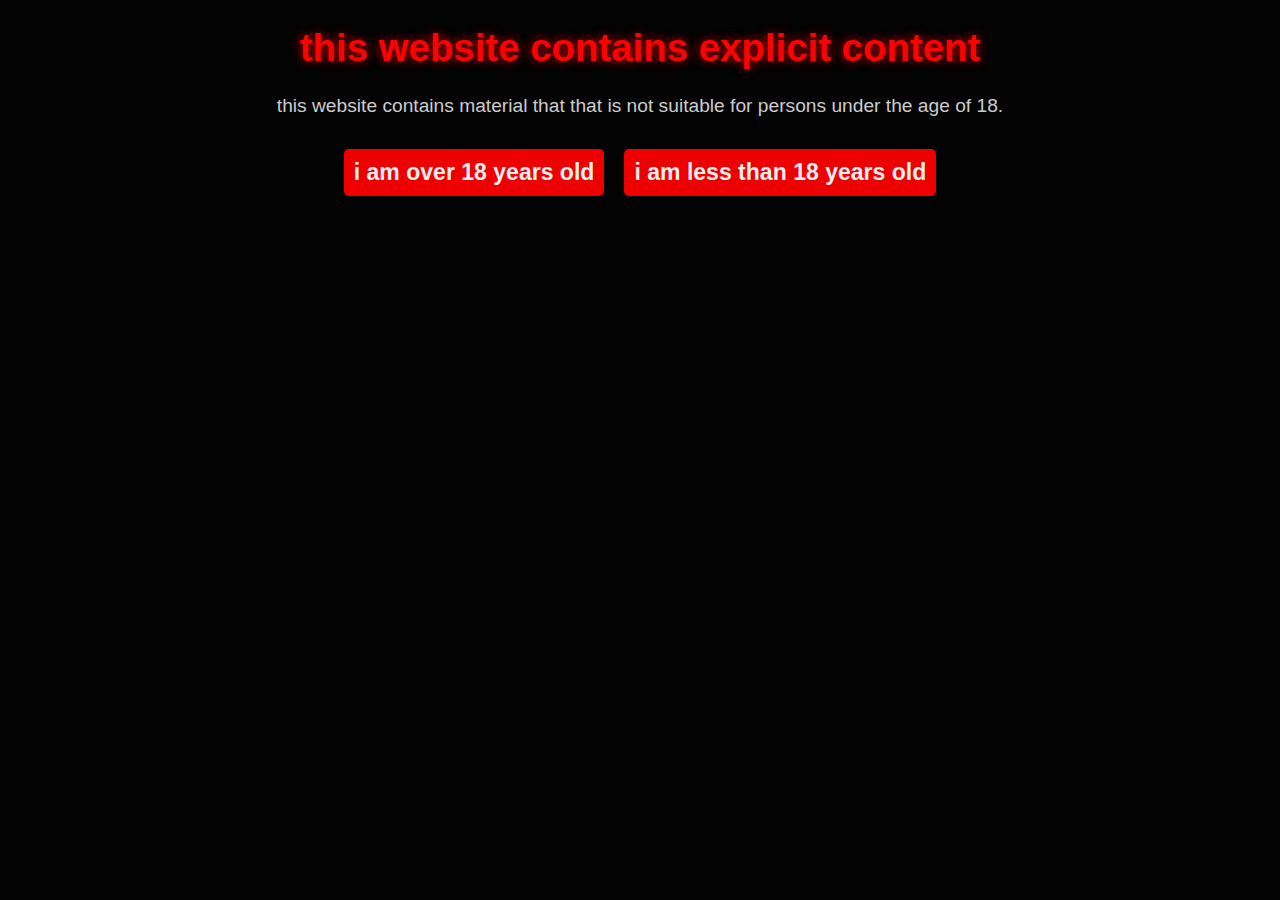
==== templates/index.html @ b4423b97 "Major refactor. Mostly converted to python3. Move to flask" ====
<!DOCTYPE html PUBLIC "-//W3C//DTD XHTML 1.0 Strict//EN"
        "http://www.w3.org/TR/xhtml1/DTD/xhtml1-strict.dtd">
<html lang="en">
<head>
    <title>{NSFW} reddit reverse image search</title>
    <meta name="description"
          content="Search NSFW subreddits by image. Easily find the source for some photos (and more) by finding the relevant posts on reddit.">
    <meta content="text/html;charset=utf-8" http-equiv="Content-Type">
    <meta content="utf-8" http-equiv="encoding">
    <link rel="stylesheet" type="text/css" href="../static/dark.css"/>
</head>

<body>
<div id="top_bar" class="top_bar">
    <noscript>
        <div id="div_bar_warning" class="div_bar_warning">
            javascript is disabled! this site requires javascript to function correctly!
        </div>
    </noscript>
    <div id="div_bar" class="div_bar">
        <table class="invisible">
            <tr>
                <td style="text-align: left; width: 100%;">
					<span style="text-align: left;">
						bookmarklet for one-click search when viewing images:
						<a class="bookmarklet"
                           id="bookmarklet"
                           href="javascript:void(window.open('http://i.rarchives.com/?url='+encodeURIComponent(document.URL).replace(/\./g,'%25252E')));"
                           onclick="gebi('bookmarklet_text').innerHTML = ''; return false;"
                           onmousedown="gebi('bookmarklet_text').innerHTML = 'now drag & drop onto your bookmarks bar';
							 setTimeout(function() { gebi('bookmarklet_text').innerHTML = ''}, 2500);"
                           onmouseup="gebi('bookmarklet_text').innerHTML = '';">
							rarchives</a>
						<span id="bookmarklet_text"></span>
					</span>
                </td>
                <td style="text-align: right; white-space: nowrap;">
                    theme:
                    <a class="theme"
                       href="javascript:setCookie('theme', 'dark'); document.location.href=document.location.href;">dark</a>
                    |
                    <a class="theme"
                       href="javascript:setCookie('theme', 'light'); document.location.href=document.location.href;">light</a>
                </td>
            </tr>
        </table>
    </div>
    <script type="text/javascript">
        const warn = document.getElementById("div_bar_warning");
        if (warn) {
            warn.style.display = "none";
        }
        // Hiding bookmarklet bar 'cause it's ugly
        document.getElementById("div_bar").style.display = "block";
    </script>
</div>

<table class="page">
    <tr>
        <td>
    <tr>
        <td>
            <a class="nsfw" href="http://i.rarchives.com/" onclick="gotoRoot(); return false;">
                <center>
                    <table>
                        <tr>
                            <td style="text-align: right;">
								<span style="white-space: nowrap;">
									<span class="nsfw_bracket" id="nsfw_bracket_left">{</span>
									<span class="nsfw_red">NSFW</span>
									<span class="nsfw_bracket" id="nsfw_bracket_right">}</span>
								</span>
                            </td>
                            <td style="text-align: left;">
                                <span class="nsfw_white">reddit&nbsp;reverse image&nbsp;search</span>
                            </td>
                        </tr>
                    </table>
                </center>
            </a>

            <table id="search_table" class="search">
                <tr>
                    <td class="search_url"> url:</td>
                    <td style="min-width: 300px;">
                        <input type="text"
                               class="search_text"
                               id="url"
                               size="40"
                               onkeydown="searchKeyDown(event);"
                               value="http://i.imgur.com/3qrBM.jpg"/>
                    </td>
                    <td>
                        <input type="button"
                               class="search_button"
                               id="search_button"
                               onclick="redirect_search()"
                               value="search"/>
                        <!-- </td> <td>
                            <input type    = "button"
                                         class   = "search_button"
                                         id      = "show_hidden"
                                         onClick = "gebi('user_row').style.display = 'table-row'; gebi('show_hidden').style.display = 'none';"
                                         value   = "egg"
                                         style   = "background-color: #333; color: #000; display: none;"/>
                        -->
                    </td>
                </tr>
                <tr id="user_row" style="display: none;">
                    <td class="search_url"> user:</td>
                    <td>
                        <input type="text"
                               class="search_text"
                               id="user"
                               size=30
                               onkeydown="userKeyDown(event);"
                               value="gingerpuss"/>
                    </td>
                    <td>
                        <input type="button"
                               class="search_button"
                               id="user_button"
                               onClick="redirect_user();"
                               value="search user"/>
                    </td>
                </tr>
                <tr>
                    <td class="search_status" style="display: none;"> status:</td>
                    <td class="search_status_result" colspan="3">
                        <span id="status" class="status">&nbsp;</span>
                    </td>
                </tr>
            </table>

            <div id="output_posts"><br><br></div>
            <div id="output_comments"></div>
            <div id="output_related"></div>
            <span id="output"></span>

            <!--
            <h3>add subreddit to scan</h3>
            <b>subreddit:</b>
            <input 	type  = "text"
                class = "textbox"
                id    = "subreddit"
                size  = 25
                value = "nsfw"/>
            <input  type    = "button"
                class   = "button"
                onClick = "add_subreddit();"
                value   = "add subreddit"/>
            <div id="subreddit_status"></div>
            -->

            <table id="menu_table" class="menu">
                <tr class="menu">
                    <td class="menu" id="database_menu" onclick="menu_database_click();">
                        database statistics
                    </td>
                    <td class="menu" id="subreddit_menu" onclick="menu_subreddit_click();">
                        subreddits
                    </td>
                    <td class="menu" id="about_menu" onclick="menu_about_click();">
                        about
                    </td>
                </tr>
                <tr>
                    <td colspan="3" id="database_dropdown" class="menu_dropdown">
                        <table style="width: 60%; padding-left: 20px; padding-right: 20px; margin-left: auto; margin-right: auto;">
                            <tr>
                                <td align="right">images:</td>
                                <td id="db_images" class="db_status">...,...</td>
                                <td align="right">albums:</td>
                                <td id="db_albums" class="db_status">..,...</td>
                            </tr>
                            <tr>
                                <td align="right">posts:</td>
                                <td id="db_posts" class="db_status">...,...</td>
                                <td align="right">comments:</td>
                                <td id="db_comments" class="db_status">..,...</td>
                            </tr>
                            <tr>
                                <td align="center" colspan="4"><a href="javascript:menu_subreddit_click();"
                                                                  class="no_color">subreddits</a>:
                                    <span id="db_subreddits" class="db_status">...</span></td>
                            </tr>
                        </table>
                    </td>
                    <td colspan="3" id="subreddit_dropdown" class="menu_dropdown">
                        <div id="subreddits"></div>
                    </td>
                    <td colspan="3" id="about_dropdown" class="menu_dropdown">
                        <table class="about_content">
                            <tr>
                                <td class="about_left">who?</td>
                                <td>created by <a class="bookmarklet" href="http://reddit.com/user/4_pr0n">4_pr0n</a>
                                </td>
                            </tr>
                            <tr class="border_spacer">
                                <td class="about_left">what?</td>
                                <td>shows reddit posts, comments, and albums that contain an image</td>
                            </tr>
                            <tr class="border_spacer">
                                <td class="about_left">when?</td>
                                <td>constantly scrapes images from day-old posts</td>
                            </tr>
                            <tr class="border_spacer">
                                <td class="about_left">where?</td>
                                <td>from the weekly top 1,000 posts in the listed subreddits</td>
                            </tr>
                            <tr class="border_spacer">
                                <td class="about_left">why?</td>
                                <td>the greater good</td>
                            </tr>
                            <tr>
                                <td class="about_left">how?</td>
                                <td> image comparison & python. see the source code on <a class="bookmarklet"
                                                                                          href="https://github.com/4pr0n/irarchives"
                                                                                          target="_BLANK">github</a>
                                </td>
                            </tr>
                        </table>
                    </td>
                </tr>
            </table> <!-- end of 'menu' table -->

            <table style="width: 100%;">
                <tr>
                    <td>
                        <p class="footer" style="text-align: left; line-height: 120%;">suggestions or comments? <br>
                            contact <a
                                    class="bookmarklet"
                                    href="http://www.reddit.com/message/compose/?to=4_pr0n&subject=about%20i.rarchives.com&message=I%20have%20a%20%3Ccomplaint%2C%20comment%2C%20suggestion%3E%3A"
                            >4_pr0n</a> via reddit
                        </p>
                    </td>
                    <td colspan="2">
                        <p class="footer" style="text-align: right;">this site is not affiliated with reddit.com</p>
                    </td>
                </tr>
            </table> <!-- end of 'footer' table -->

        </td>
    </tr>
</table> <!-- end of 'page' table -->

<script type="text/javascript" src="../static/search.js"></script>
</body>
</html>
---- static/dark.css ----
div.top_bar {
    font-size: 0.8em;
    padding: 0;
    border-bottom: solid 2px #f00;
    position: fixed;
    display: block;
    top: 0;
    left: 0;
    width: 100%;
    z-index: 5;
}

div.div_bar {
    display: none;
    font-size: 0.8em;
    color: #ccc;
    background-color: #000;
    padding: 2px 2px 2px 10px;
    z-index: 5;
}

div.div_bar_warning {
    font-size: 1.2em;
    color: #fff;
    background-color: #f00;
    text-align: center;
    padding: 3px;
    z-index: 5;
}

a.bookmarklet {
    text-decoration: none;
    font-weight: bold;
    color: #fff;
    background-color: #000;
    border: solid 1px #ccc;
    border-radius: 5px;
    padding: 1px 3px 0;
}

a.bookmarklet:visited {
    color: #fff;
    background-color: #000;
}

a.bookmarklet:hover {
    color: #fff;
    background-color: #f00;
}

a.bookmarklet:hover:visited {
    color: #fff;
    background-color: #f00;
}


a.theme {
    color: #ccc;
    font-weight: bold;
}

a.theme:hover {
    color: #aaa;
    text-decoration: underline;
}

table.page {
    max-width: 900px;
    padding: 0 20px;
}

body {
    padding: 0;
    background-color: #030303;
    color: #ccc;
    font-family: Helvetica, Arial, Verdana; /*Consolas, Verdana, monospace;*/
    font-size: 1.2em;
}

a {
    text-decoration: none;
    color: #00f;
}

a:visited {
    color: #70d;
}

a:hover {
    color: #66f;
}

a.no_color {
    text-decoration: underline;
    color: #ccc;
}

a.no_color:hover {
    color: #fff;
}

a.no_color:visited {
    color: #aaa;
}

a.nsfw {
    font-size: 2.5em;
    letter-spacing: -0.02em;
    font-weight: bold;
}

.nsfw_red {
    color: #b00;
    letter-spacing: -0.05em;
    padding: 0;
    text-shadow: 4px 0 10px rgba(200, 0, 0, 0.3),
    0 4px 10px rgba(200, 0, 0, 0.3),
    -4px 0 10px rgba(200, 0, 0, 0.3),
    0 -4px 10px rgba(200, 0, 0, 0.3);
}

a.nsfw:hover .nsfw_red {
    color: #f00;
    text-shadow: 4px 0 10px rgba(255, 0, 0, 0.3),
    0 4px 10px rgba(255, 0, 0, 0.3),
    -4px 0 10px rgba(255, 0, 0, 0.3),
    0 -4px 10px rgba(255, 0, 0, 0.3);
}

.nsfw_bracket {
    color: #b00;
    font-size: 1.2em;
    letter-spacing: -0.15em;
    position: relative;
    text-shadow: 4px 0 10px rgba(200, 0, 0, 0.3),
    0 4px 10px rgba(200, 0, 0, 0.3),
    -4px 0 10px rgba(200, 0, 0, 0.3),
    0 -4px 10px rgba(200, 0, 0, 0.3);
}

a.nsfw:hover .nsfw_bracket {
    color: #f00;
    letter-spacing: -0.15em;
    text-shadow: 4px 0 10px rgba(255, 0, 0, 0.3),
    0 4px 10px rgba(255, 0, 0, 0.3),
    -4px 0 10px rgba(255, 0, 0, 0.3),
    0 -4px 10px rgba(255, 0, 0, 0.3);
}

#nsfw_bracket_left {
    left: 5px;
}

#nsfw_bracket_right {
    left: -7px;
}

.nsfw_white {
    color: #ddd;
    position: relative;
    top: -2px;
    padding: 0;
    letter-spacing: -0.05em;
}

a.nsfw:hover .nsfw_white {
    color: #fff;
}

table {
    border-color: grey;
    border-width: 0;
    border-spacing: 10px;
    border-style: outset;
}

table.invisible {
    border-width: 0;
    padding: 0;
    border-spacing: 0;
}

table.search {
    padding: 0 0 0 25px;
}

td {
    padding: 0;
}

td.search_url {
    font-size: 1.5em;
    cursor: default;
    text-align: right;
    vertical-align: bottom;
    padding-bottom: 2px;
}

input.search_text {
    font-size: 1.2em;
    background-color: #444;
    color: #eee;
    cursor: default;
    border: 0;
    border-radius: 5px;
    width: 100%;
    padding: 4px;
    -webkit-box-sizing: border-box;
    -moz-box-sizing: border-box;
}

input.search_text:focus {
    color: #f00;
    background-color: #303030;
}

input.search_text:hover {
    color: #f00;
    background-color: #303030;
}

input.search_button {
    font-size: 1.5em;
    font-weight: bold;
    background-color: #b00;
    color: #fcfcfc;
    border: none;
    border-radius: 5px;
}

input.search_button:hover {
    background-color: #f00;
}

td.search_status {
    padding-top: 15px;
    padding-bottom: 15px;
    padding-left: 0;
    text-align: right;
}

td.search_status_result {
    padding: 15px 10px 0;
    text-align: center;
}

.search_count {
    color: #f00;
    font-weight: bold;
    font-size: 1.5em;
}

.search_count_empty {
    color: #f00;
    font-weight: bold;
    font-size: 1.5em;
}

.search_count_subtext {
    color: #f00;
    font-weight: bold;
    font-size: 1.2em;
}

a.external_link {
    font-size: 1.1em;
    font-weight: bold;
}

.search_result_title {
    color: #f00;
    font-weight: bold;
    font-size: 1.5em;
    text-align: center;
    border: 0 none;
}

img.result_thumbnail {
    padding: 0 0 0 5px;
    display: block;
}

td.result_arrow {
    display: block;
    font-size: 1.5em;
    padding: 0 5px;
    text-align: center;
}

td.result_score {
    display: block;
    padding: 0 5px;
    text-align: center;
}

span.result_score {
    padding: 0;
    font-size: 1.2em;
    font-weight: bold;
    vertical-align: middle;
    color: #ff4500;
}

img.vote {
    width: 20px;
    height: 18px;
    display: inline-block;
}

img.result_thumbnail {

}

a.result_link {
    font-size: 1.5em;
}

span.post_domain {
    color: #666;
    padding-left: 5px;
}

a.post_author {
    color: #00f;
}

span.post_ups {
    color: #ff4500;
    padding: 1px;
}

span.post_downs {
    color: #00f;
    padding: 1px;
}

a.result_image_link {
    color: #666;
    padding: 3px;
}

a.result_image_link:hover {
    color: #999;
}

a.comment_author {
    padding-right: 5px;
    font-weight: bold;
}

span.comment_ups {
    color: #ff4500;
    padding: 1px;
}

span.comment_downs {
    color: #00f;
    padding: 1px;
}

span.relevant_link {
    color: #f00;
}

a.relevant_url, a.relevant_url:visited {
    color: #33f;
    background-color: #333;
    border: none; /*outset 2px #f00;*/
    border-radius: 3px;
    padding: 2px 2px 0;
}

a.relevant_url:hover {
    color: #66f;
    background-color: #666;
}

td.result_info {
    padding-top: 3px;
    padding-bottom: 0;
    border-spacing: 0;
}

span.result_date {
    color: #cc0;
    padding-top: 0;
    padding-bottom: 0;
}

a.result_comments {
    color: #ffffff;
    text-decoration: underline;
    padding-top: 0;
    padding-bottom: 0;
}

td.result_comment_info {
    padding-bottom: 5px;
}

td.result_comment_body {
    padding-bottom: 5px;
    line-height: 150%;
    white-space: pre; /* CSS 2.0 */
    white-space: pre-wrap; /* CSS 2.1 */
    white-space: pre-line; /* CSS 3.0 */
    white-space: -pre-wrap; /* Opera 4-6 */
    white-space: -o-pre-wrap; /* Opera 7 */
    white-space: -moz-pre-wrap; /* Mozilla */
    white-space: -hp-pre-wrap; /* HP Printers */
    word-wrap: break-word; /* IE 5+ */
}

a.result_comment_link {
    color: #00f;
    font-weight: bold;
    text-decoration: none;
    padding-right: 5px;
}

a.result_comment_link:hover {
    text-decoration: underline;
}

li {
    color: #ccc;
}

a.external_link {
    color: #c00;
    font-weight: bold;
}

a.external_link:hover {
    color: #f00;
}

.db_stats {
    font-weight: bold;
    font-size: 1.3em;
}

.db_status {
    text-align: left;
    font-weight: bold;
}

.status_refresh {
    font-size: 1.3em;
    font-weight: bold;
    background-color: #b00;
    padding: 0 3px;
    color: #fff;
    border: none;
    border-radius: 5px;
}

p.footer {
    cursor: default;
    font-size: 0.6em;
    text-align: left;
}

a.footer {
    text-decoration: none;
    font-weight: bold;
    color: #ccc;
}

a.footer:hover {
    color: #f00;
    text-decoration: underline;
}

table.menu {
    width: 100%;
    padding: 0;
    border-collapse: collapse;
    border-spacing: 0;
    border-radius: 20px;
}

tr.menu {
    -moz-border-radius-topleft: 10px;
    -webkit-border-top-left-radius: 10px;
    -khtml-border-top-left-radius: 10px;
    border-top-left-radius: 10px;
    -moz-border-radius-topright: 10px;
    -webkit-border-top-right-radius: 10px;
    -khtml-border-top-right-radius: 10px;
    border-top-right-radius: 10px;
}

td.menu {
    background-color: #300;
    font-size: 1.3em;
    font-weight: bold;
    cursor: pointer;
    width: 20%;
    padding: 10px;
    text-align: center;
    white-space: nowrap;
    -moz-border-radius-topleft: 10px;
    -webkit-border-top-left-radius: 10px;
    -khtml-border-top-left-radius: 10px;
    border-top-left-radius: 10px;
    -moz-border-radius-topright: 10px;
    -webkit-border-top-right-radius: 10px;
    -khtml-border-top-right-radius: 10px;
    border-top-right-radius: 10px;
}

td.menu:hover {
    background-color: #400;
}

td.menuActive {
    background-color: #700;
    font-size: 1.3em;
    font-weight: bold;
    width: 20%;
    cursor: default;
    padding: 10px;
    text-align: center;
    white-space: nowrap;
    -moz-border-radius-topleft: 10px;
    -webkit-border-top-left-radius: 10px;
    -khtml-border-top-left-radius: 10px;
    border-top-left-radius: 10px;
    -moz-border-radius-topright: 10px;
    -webkit-border-top-right-radius: 10px;
    -khtml-border-top-right-radius: 10px;
    border-top-right-radius: 10px;
}

td.menuActive {
    background-color: #700;
}

td.menuActive:hover {
    background-color: #700;
}

.menu_dropdown {
    background-color: #700;
    display: none;
    padding: 0;
    text-align: center;
    -moz-border-radius-bottomleft: 10px;
    -webkit-border-bottom-left-radius: 10px;
    -khtml-border-bottom-left-radius: 10px;
    border-bottom-left-radius: 10px;

    -moz-border-radius-bottomright: 10px;
    -webkit-border-bottom-right-radius: 10px;
    -khtml-border-bottom-right-radius: 10px;
    border-bottom-right-radius: 10px;
}

#database_dropdown {
    display: none;
}

#subreddit_dropdown {
    display: none;
    max-width: 900px;
}

div.subreddits_header {
    padding-top: 15px;
    padding-bottom: 10px;
    font-size: 1.5em;
    font-weight: bold;
}

div#subreddits {
    text-align: center;
    font-size: 0.8em;
    padding: 10px;
}

a.subreddit {
    color: #ccc;
}

a.subreddit:hover {
    color: #eee;
    text-decoration: underline;
}

a.subreddit:visited {
    color: #888;
}

#about_dropdown {
    display: none;
    max-width: 900px;
    padding-left: 40px;
    padding-right: 40px;
    font-size: 0.8em;
}

table.about_content {
    border-collapse: collapse;
    margin: 20px auto 15px;
    text-align: left;
}

td.about_left {
    text-align: right;
    font-size: 1.5em;
    font-weight: bold;
    height: 40px;
    padding-right: 10px;
    padding-left: 0;
}

div.over18 {
    margin: 20px;
    cursor: default;
}

h1.over18 {
    color: #f00;
    text-shadow: 4px 0 10px rgba(200, 0, 0, 0.3),
    0 4px 10px rgba(200, 0, 0, 0.3),
    -4px 0 10px rgba(200, 0, 0, 0.3),
    0 -4px 10px rgba(200, 0, 0, 0.3);
}

input.over18 {
    font-size: 1.2em;
    font-weight: bold;
    color: #eee;
    background-color: #e00;
    padding: 10px;
    border-radius: 5px;
    border: none;
    margin: 10px;
}

input.over18:hover {
    cursor: pointer;
    box-shadow: 4px 0 10px rgba(200, 0, 0, 0.3),
    0 4px 10px rgba(200, 0, 0, 0.3),
    -4px 0 10px rgba(200, 0, 0, 0.3),
    0 -4px 10px rgba(200, 0, 0, 0.3);
}
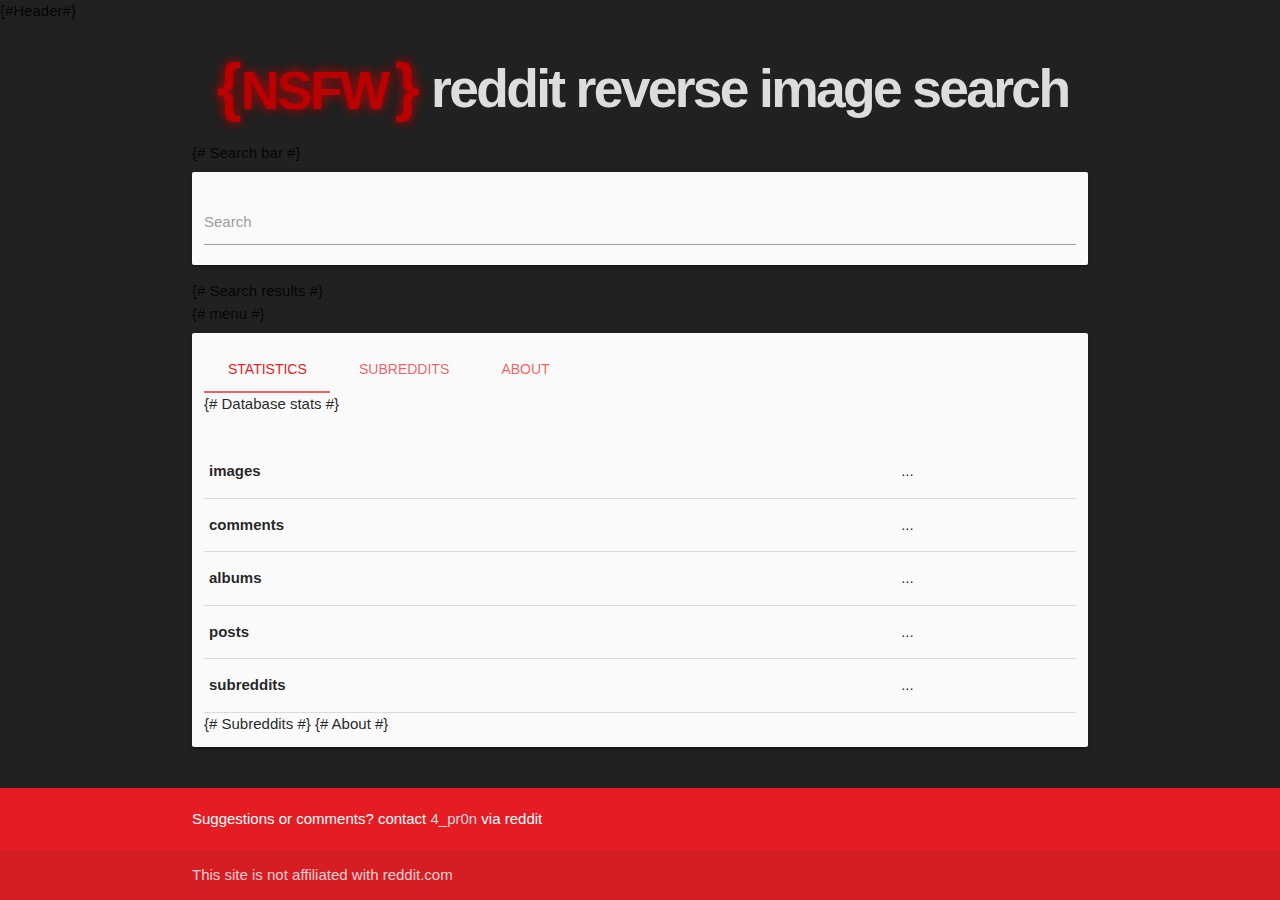
==== commit 2ebf99a7: "Minor refac" ====
--- a/templates/index.html
+++ b/templates/index.html
@@ -1,250 +1,135 @@
-<!DOCTYPE html PUBLIC "-//W3C//DTD XHTML 1.0 Strict//EN"
-        "http://www.w3.org/TR/xhtml1/DTD/xhtml1-strict.dtd">
+<!DOCTYPE html>
 <html lang="en">
 <head>
-    <title>{NSFW} reddit reverse image search</title>
+    <meta charset="UTF-8">
+    <title>{NSFW} Reddit reverse image search</title>
     <meta name="description"
           content="Search NSFW subreddits by image. Easily find the source for some photos (and more) by finding the relevant posts on reddit.">
     <meta content="text/html;charset=utf-8" http-equiv="Content-Type">
-    <meta content="utf-8" http-equiv="encoding">
-    <link rel="stylesheet" type="text/css" href="../static/dark.css"/>
+    <link rel="stylesheet" href="../static/materialize.css">
+    <link rel="stylesheet" type="text/css" href="../static/main.css"/>
 </head>
+<body>
 
-<body>
-<div id="top_bar" class="top_bar">
-    <noscript>
-        <div id="div_bar_warning" class="div_bar_warning">
-            javascript is disabled! this site requires javascript to function correctly!
+{#Header#}
+<a class="header nsfw" href="/">
+    <h2>
+        <span style="white-space: nowrap;">
+            <span class="nsfw_bracket" id="nsfw_bracket_left">{</span>
+            <span class="nsfw_red">NSFW</span>
+            <span class="nsfw_bracket" id="nsfw_bracket_right">}</span>
+        </span>
+        <span class="nsfw_white">reddit&nbsp;reverse image&nbsp;search</span>
+    </h2>
+</a>
+
+<main class="container">
+
+    {# Search bar #}
+    <div class="card-panel">
+        <form onsubmit="return query()">
+            <div class="input-field">
+                <input id="search" type="text" required>
+                <label for="search">Search</label>
+            </div>
+        </form>
+    </div>
+
+    {# Search results #}
+    <div id="output"></div>
+
+    {# menu #}
+    <div class="card">
+        <div class="card-content">
+
+            <ul id="rri_menu" class="tabs">
+                <li class="tab col s3"><a href="#rri_menu_stats">Statistics</a></li>
+                <li class="tab col s3"><a href="#rri_menu_subs">Subreddits</a></li>
+                <li class="tab col s3"><a href="#rri_menu_about">About</a></li>
+            </ul>
+
+            {# Database stats #}
+            <div id="rri_menu_stats" style="padding-top: 2em">
+                <table>
+                    <tbody>
+                    <tr>
+                        <th>images</th>
+                        <td id="db_images">...</td>
+                    </tr>
+                    <tr>
+                        <th>comments</th>
+                        <td id="db_comments">...</td>
+                    </tr>
+                    <tr>
+                        <th>albums</th>
+                        <td id="db_albums">...</td>
+                    </tr>
+                    <tr>
+                        <th>posts</th>
+                        <td id="db_posts">...</td>
+                    </tr>
+                    <tr>
+                        <th>subreddits</th>
+                        <td id="db_subreddits">...</td>
+                    </tr>
+                    </tbody>
+                </table>
+            </div>
+
+            {# Subreddits #}
+            <div id="rri_menu_subs">
+                <div id="subreddit_err"></div>
+                <div id="subreddits"></div>
+            </div>
+
+            {# About #}
+            <div id="rri_menu_about" style="padding-top: 2em">
+                <div class="row">
+                    <div class="col s2"><span class="right bold">Who?</span></div>
+                    <div class="col s10">Created by 4_pr0n</div>
+                </div>
+                <div class="row">
+                    <div class="col s2"><span class="right bold">What?</span></div>
+                    <div class="col s10">Shows reddit posts, comments, and albums that contain an image</div>
+                </div>
+                <div class="row">
+                    <div class="col s2"><span class="right bold">When?</span></div>
+                    <div class="col s10">Constantly scrapes images from day-old posts</div>
+                </div>
+                <div class="row">
+                    <div class="col s2"><span class="right bold">Where?</span></div>
+                    <div class="col s10">From the weekly top 1,000 posts in the listed subreddits</div>
+                </div>
+                <div class="row">
+                    <div class="col s2"><span class="right bold">Why?</span></div>
+                    <div class="col s10">The greater good</div>
+                </div>
+                <div class="row">
+                    <div class="col s2"><span class="right bold">How?</span></div>
+                    <div class="col s10">Image comparison & python. see the source code on <a href="https://github.com/simon987/irarchives">Github</a></div>
+                </div>
+            </div>
         </div>
-    </noscript>
-    <div id="div_bar" class="div_bar">
-        <table class="invisible">
-            <tr>
-                <td style="text-align: left; width: 100%;">
-					<span style="text-align: left;">
-						bookmarklet for one-click search when viewing images:
-						<a class="bookmarklet"
-                           id="bookmarklet"
-                           href="javascript:void(window.open('http://i.rarchives.com/?url='+encodeURIComponent(document.URL).replace(/\./g,'%25252E')));"
-                           onclick="gebi('bookmarklet_text').innerHTML = ''; return false;"
-                           onmousedown="gebi('bookmarklet_text').innerHTML = 'now drag & drop onto your bookmarks bar';
-							 setTimeout(function() { gebi('bookmarklet_text').innerHTML = ''}, 2500);"
-                           onmouseup="gebi('bookmarklet_text').innerHTML = '';">
-							rarchives</a>
-						<span id="bookmarklet_text"></span>
-					</span>
-                </td>
-                <td style="text-align: right; white-space: nowrap;">
-                    theme:
-                    <a class="theme"
-                       href="javascript:setCookie('theme', 'dark'); document.location.href=document.location.href;">dark</a>
-                    |
-                    <a class="theme"
-                       href="javascript:setCookie('theme', 'light'); document.location.href=document.location.href;">light</a>
-                </td>
-            </tr>
-        </table>
     </div>
-    <script type="text/javascript">
-        const warn = document.getElementById("div_bar_warning");
-        if (warn) {
-            warn.style.display = "none";
-        }
-        // Hiding bookmarklet bar 'cause it's ugly
-        document.getElementById("div_bar").style.display = "block";
-    </script>
-</div>
+</main>
 
-<table class="page">
-    <tr>
-        <td>
-    <tr>
-        <td>
-            <a class="nsfw" href="http://i.rarchives.com/" onclick="gotoRoot(); return false;">
-                <center>
-                    <table>
-                        <tr>
-                            <td style="text-align: right;">
-								<span style="white-space: nowrap;">
-									<span class="nsfw_bracket" id="nsfw_bracket_left">{</span>
-									<span class="nsfw_red">NSFW</span>
-									<span class="nsfw_bracket" id="nsfw_bracket_right">}</span>
-								</span>
-                            </td>
-                            <td style="text-align: left;">
-                                <span class="nsfw_white">reddit&nbsp;reverse image&nbsp;search</span>
-                            </td>
-                        </tr>
-                    </table>
-                </center>
-            </a>
+<footer class="page-footer">
+    <div class="container">
+        <div class="row">
+            Suggestions or comments? contact
+            <a class="bookmarklet"
+               href="http://www.reddit.com/message/compose/?to=4_pr0n&subject=about%20i.rarchives.com&message=I%20have%20a%20%3Ccomplaint%2C%20comment%2C%20suggestion%3E%3A"
+            >4_pr0n</a> via reddit
+        </div>
+    </div>
+    <div class="footer-copyright">
+        <div class="container">This site is not affiliated with reddit.com</div>
+    </div>
+</footer>
 
-            <table id="search_table" class="search">
-                <tr>
-                    <td class="search_url"> url:</td>
-                    <td style="min-width: 300px;">
-                        <input type="text"
-                               class="search_text"
-                               id="url"
-                               size="40"
-                               onkeydown="searchKeyDown(event);"
-                               value="http://i.imgur.com/3qrBM.jpg"/>
-                    </td>
-                    <td>
-                        <input type="button"
-                               class="search_button"
-                               id="search_button"
-                               onclick="redirect_search()"
-                               value="search"/>
-                        <!-- </td> <td>
-                            <input type    = "button"
-                                         class   = "search_button"
-                                         id      = "show_hidden"
-                                         onClick = "gebi('user_row').style.display = 'table-row'; gebi('show_hidden').style.display = 'none';"
-                                         value   = "egg"
-                                         style   = "background-color: #333; color: #000; display: none;"/>
-                        -->
-                    </td>
-                </tr>
-                <tr id="user_row" style="display: none;">
-                    <td class="search_url"> user:</td>
-                    <td>
-                        <input type="text"
-                               class="search_text"
-                               id="user"
-                               size=30
-                               onkeydown="userKeyDown(event);"
-                               value="gingerpuss"/>
-                    </td>
-                    <td>
-                        <input type="button"
-                               class="search_button"
-                               id="user_button"
-                               onClick="redirect_user();"
-                               value="search user"/>
-                    </td>
-                </tr>
-                <tr>
-                    <td class="search_status" style="display: none;"> status:</td>
-                    <td class="search_status_result" colspan="3">
-                        <span id="status" class="status">&nbsp;</span>
-                    </td>
-                </tr>
-            </table>
+</body>
 
-            <div id="output_posts"><br><br></div>
-            <div id="output_comments"></div>
-            <div id="output_related"></div>
-            <span id="output"></span>
+<script src="../static/materialize.min.js"></script>
+<script src="../static/index.js"></script>
 
-            <!--
-            <h3>add subreddit to scan</h3>
-            <b>subreddit:</b>
-            <input 	type  = "text"
-                class = "textbox"
-                id    = "subreddit"
-                size  = 25
-                value = "nsfw"/>
-            <input  type    = "button"
-                class   = "button"
-                onClick = "add_subreddit();"
-                value   = "add subreddit"/>
-            <div id="subreddit_status"></div>
-            -->
-
-            <table id="menu_table" class="menu">
-                <tr class="menu">
-                    <td class="menu" id="database_menu" onclick="menu_database_click();">
-                        database statistics
-                    </td>
-                    <td class="menu" id="subreddit_menu" onclick="menu_subreddit_click();">
-                        subreddits
-                    </td>
-                    <td class="menu" id="about_menu" onclick="menu_about_click();">
-                        about
-                    </td>
-                </tr>
-                <tr>
-                    <td colspan="3" id="database_dropdown" class="menu_dropdown">
-                        <table style="width: 60%; padding-left: 20px; padding-right: 20px; margin-left: auto; margin-right: auto;">
-                            <tr>
-                                <td align="right">images:</td>
-                                <td id="db_images" class="db_status">...,...</td>
-                                <td align="right">albums:</td>
-                                <td id="db_albums" class="db_status">..,...</td>
-                            </tr>
-                            <tr>
-                                <td align="right">posts:</td>
-                                <td id="db_posts" class="db_status">...,...</td>
-                                <td align="right">comments:</td>
-                                <td id="db_comments" class="db_status">..,...</td>
-                            </tr>
-                            <tr>
-                                <td align="center" colspan="4"><a href="javascript:menu_subreddit_click();"
-                                                                  class="no_color">subreddits</a>:
-                                    <span id="db_subreddits" class="db_status">...</span></td>
-                            </tr>
-                        </table>
-                    </td>
-                    <td colspan="3" id="subreddit_dropdown" class="menu_dropdown">
-                        <div id="subreddits"></div>
-                    </td>
-                    <td colspan="3" id="about_dropdown" class="menu_dropdown">
-                        <table class="about_content">
-                            <tr>
-                                <td class="about_left">who?</td>
-                                <td>created by <a class="bookmarklet" href="http://reddit.com/user/4_pr0n">4_pr0n</a>
-                                </td>
-                            </tr>
-                            <tr class="border_spacer">
-                                <td class="about_left">what?</td>
-                                <td>shows reddit posts, comments, and albums that contain an image</td>
-                            </tr>
-                            <tr class="border_spacer">
-                                <td class="about_left">when?</td>
-                                <td>constantly scrapes images from day-old posts</td>
-                            </tr>
-                            <tr class="border_spacer">
-                                <td class="about_left">where?</td>
-                                <td>from the weekly top 1,000 posts in the listed subreddits</td>
-                            </tr>
-                            <tr class="border_spacer">
-                                <td class="about_left">why?</td>
-                                <td>the greater good</td>
-                            </tr>
-                            <tr>
-                                <td class="about_left">how?</td>
-                                <td> image comparison & python. see the source code on <a class="bookmarklet"
-                                                                                          href="https://github.com/4pr0n/irarchives"
-                                                                                          target="_BLANK">github</a>
-                                </td>
-                            </tr>
-                        </table>
-                    </td>
-                </tr>
-            </table> <!-- end of 'menu' table -->
-
-            <table style="width: 100%;">
-                <tr>
-                    <td>
-                        <p class="footer" style="text-align: left; line-height: 120%;">suggestions or comments? <br>
-                            contact <a
-                                    class="bookmarklet"
-                                    href="http://www.reddit.com/message/compose/?to=4_pr0n&subject=about%20i.rarchives.com&message=I%20have%20a%20%3Ccomplaint%2C%20comment%2C%20suggestion%3E%3A"
-                            >4_pr0n</a> via reddit
-                        </p>
-                    </td>
-                    <td colspan="2">
-                        <p class="footer" style="text-align: right;">this site is not affiliated with reddit.com</p>
-                    </td>
-                </tr>
-            </table> <!-- end of 'footer' table -->
-
-        </td>
-    </tr>
-</table> <!-- end of 'page' table -->
-
-<script type="text/javascript" src="../static/search.js"></script>
-</body>
-</html>
-
+</html>--- a/static/main.css
+++ b/static/main.css
@@ -0,0 +1,182 @@
+.header {
+    text-align: center;
+}
+
+.bold {
+    font-weight: bold;
+}
+
+body {
+    display: flex;
+    min-height: 100vh;
+    flex-direction: column;
+    background: #212121;
+}
+
+main {
+    flex: 1 0 auto;
+}
+
+#subreddit_header {
+    padding-top: 15px;
+    padding-bottom: 10px;
+    font-size: 1.5em;
+    font-weight: bold;
+}
+
+#subreddits {
+    text-align: center;
+    font-size: 0.8em;
+    padding: 10px;
+}
+
+.subreddit {
+    display: inline;
+    padding-right: 15px;
+    line-height: 200%;
+}
+
+.callback_btn {
+    padding: 0;
+    color: #039be5;
+}
+
+.progress {
+    margin: 3em 0;
+}
+
+.up {
+    display: block;
+    color: #039be5;
+}
+
+.votes {
+    display: block;
+}
+
+.down {
+    display: block;
+    color: orangered;
+}
+
+.upboat {
+    text-align: center;
+}
+
+/*HEADER*/
+a.nsfw {
+    text-align: center;
+    font-size: 2.5rem;
+    letter-spacing: -0.02em;
+    font-weight: bold !important;
+}
+
+.nsfw_red {
+    color: #b00;
+    letter-spacing: -0.05em;
+    padding: 0;
+    text-shadow: 4px 0 10px rgba(200, 0, 0, 0.3),
+    0 4px 10px rgba(200, 0, 0, 0.3),
+    -4px 0 10px rgba(200, 0, 0, 0.3),
+    0 -4px 10px rgba(200, 0, 0, 0.3);
+}
+
+a.nsfw:hover .nsfw_red {
+    color: #f00;
+    text-shadow: 4px 0 10px rgba(255, 0, 0, 0.3),
+    0 4px 10px rgba(255, 0, 0, 0.3),
+    -4px 0 10px rgba(255, 0, 0, 0.3),
+    0 -4px 10px rgba(255, 0, 0, 0.3);
+}
+
+.nsfw_bracket {
+    color: #b00;
+    font-size: 1.2em;
+    letter-spacing: -0.15em;
+    position: relative;
+    text-shadow: 4px 0 10px rgba(200, 0, 0, 0.3),
+    0 4px 10px rgba(200, 0, 0, 0.3),
+    -4px 0 10px rgba(200, 0, 0, 0.3),
+    0 -4px 10px rgba(200, 0, 0, 0.3);
+}
+
+a.nsfw:hover .nsfw_bracket {
+    color: #f00;
+    letter-spacing: -0.15em;
+    text-shadow: 4px 0 10px rgba(255, 0, 0, 0.3),
+    0 4px 10px rgba(255, 0, 0, 0.3),
+    -4px 0 10px rgba(255, 0, 0, 0.3),
+    0 -4px 10px rgba(255, 0, 0, 0.3);
+}
+
+#nsfw_bracket_left {
+    left: 5px;
+}
+
+#nsfw_bracket_right {
+    left: -7px;
+}
+
+.nsfw_white {
+    color: #ddd;
+    position: relative;
+    top: -2px;
+    padding: 0;
+    letter-spacing: -0.05em;
+}
+
+a.nsfw:hover .nsfw_white {
+    color: #fff;
+}
+
+.card-panel .input-field {
+    margin-bottom: 0;
+}
+
+footer a {
+    color: #CFD8DC;
+}
+
+
+@media (min-width: 700px) and (max-width: 1500px) {
+    .card.horizontal .card-action {
+        display: none;
+    }
+    .card.horizontal .reverse_links {
+        display: inherit;
+    }
+}
+
+@media (max-width: 700px) {
+    .card.horizontal {
+        display: block;
+    }
+    .card.horizontal .card-image {
+        max-width: inherit;
+        width: 100%;
+    }
+    .card.horizontal .card-image img {
+        width: inherit;
+    }
+    .reverse_links {
+        display: none;
+    }
+}
+
+@media (min-width: 1501px) {
+    .reverse_links {
+        display: none;
+    }
+    .card.horizontal .card-action {
+        display: inherit;
+    }
+}
+
+.reverse_links .btn {
+    margin-right: 0.5em;
+    margin-top: 0.5em;
+}
+
+.col img {
+    width: 100%;
+}
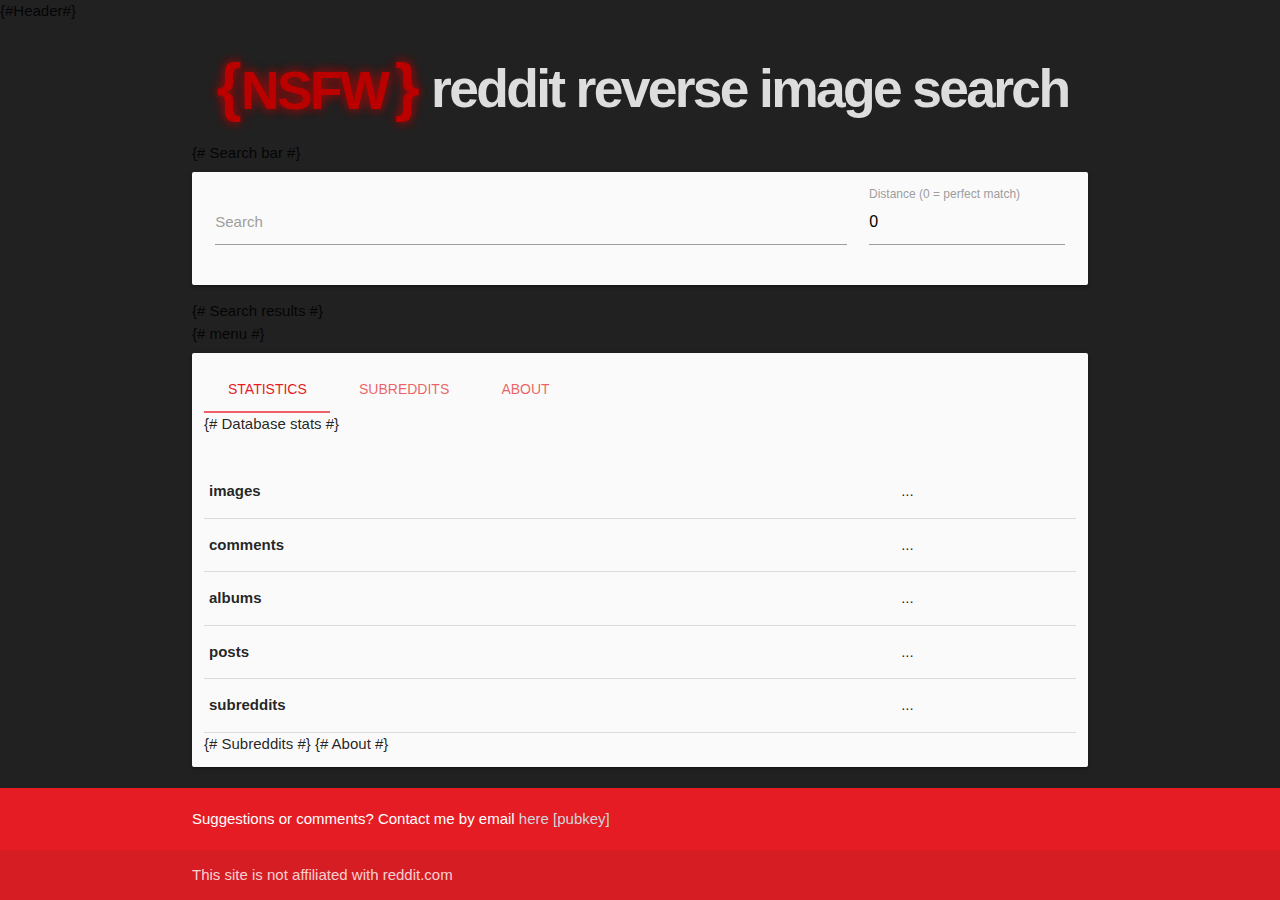
==== commit 03541ce3: "hamming distance support" ====
--- a/templates/index.html
+++ b/templates/index.html
@@ -28,9 +28,15 @@
     {# Search bar #}
     <div class="card-panel">
         <form onsubmit="return query()">
-            <div class="input-field">
-                <input id="search" type="text" required>
-                <label for="search">Search</label>
+            <div class="row">
+                <div class="input-field col l9">
+                    <input id="search" type="search" required>
+                    <label for="search">Search</label>
+                </div>
+                <div class="input-field col l3">
+                    <label for="distance">Distance (0 = perfect match)</label>
+                    <input id="distance" type="number" min="0" max="40" value="0">
+                </div>
             </div>
         </form>
     </div>
@@ -85,28 +91,29 @@
             {# About #}
             <div id="rri_menu_about" style="padding-top: 2em">
                 <div class="row">
-                    <div class="col s2"><span class="right bold">Who?</span></div>
-                    <div class="col s10">Created by 4_pr0n</div>
+                    <div class="col s3"><span class="right bold">Who?</span></div>
+                    <div class="col s9">Originally created by 4_pr0n, resurrected by simon987</div>
                 </div>
                 <div class="row">
-                    <div class="col s2"><span class="right bold">What?</span></div>
-                    <div class="col s10">Shows reddit posts, comments, and albums that contain an image</div>
+                    <div class="col s3"><span class="right bold">What?</span></div>
+                    <div class="col s9">Shows reddit posts, comments, and albums that contain an image</div>
                 </div>
                 <div class="row">
-                    <div class="col s2"><span class="right bold">When?</span></div>
-                    <div class="col s10">Constantly scrapes images from day-old posts</div>
+                    <div class="col s3"><span class="right bold">When?</span></div>
+                    <div class="col s9">Constantly scrapes images from day-old posts</div>
                 </div>
                 <div class="row">
-                    <div class="col s2"><span class="right bold">Where?</span></div>
-                    <div class="col s10">From the weekly top 1,000 posts in the listed subreddits</div>
+                    <div class="col s3"><span class="right bold">Where?</span></div>
+                    <div class="col s9">From the weekly top 1,000 posts in the listed subreddits</div>
                 </div>
                 <div class="row">
-                    <div class="col s2"><span class="right bold">Why?</span></div>
-                    <div class="col s10">The greater good</div>
+                    <div class="col s3"><span class="right bold">Why?</span></div>
+                    <div class="col s9">The greater good</div>
                 </div>
                 <div class="row">
-                    <div class="col s2"><span class="right bold">How?</span></div>
-                    <div class="col s10">Image comparison & python. see the source code on <a href="https://github.com/simon987/irarchives">Github</a></div>
+                    <div class="col s3"><span class="right bold">How?</span></div>
+                    <div class="col s9">Image comparison & python. see the source code on <a
+                            href="https://github.com/simon987/irarchives">Github</a></div>
                 </div>
             </div>
         </div>
@@ -116,10 +123,8 @@
 <footer class="page-footer">
     <div class="container">
         <div class="row">
-            Suggestions or comments? contact
-            <a class="bookmarklet"
-               href="http://www.reddit.com/message/compose/?to=4_pr0n&subject=about%20i.rarchives.com&message=I%20have%20a%20%3Ccomplaint%2C%20comment%2C%20suggestion%3E%3A"
-            >4_pr0n</a> via reddit
+            Suggestions or comments? Contact me by email <a href="mailto:me@simon987.net">here</a>
+            <a href="https://simon987.net/gpg/">[pubkey]</a>
         </div>
     </div>
     <div class="footer-copyright">
--- a/static/main.css
+++ b/static/main.css
@@ -168,7 +168,7 @@
         display: none;
     }
     .card.horizontal .card-action {
-        display: inherit;
+        display: block;
     }
 }
 
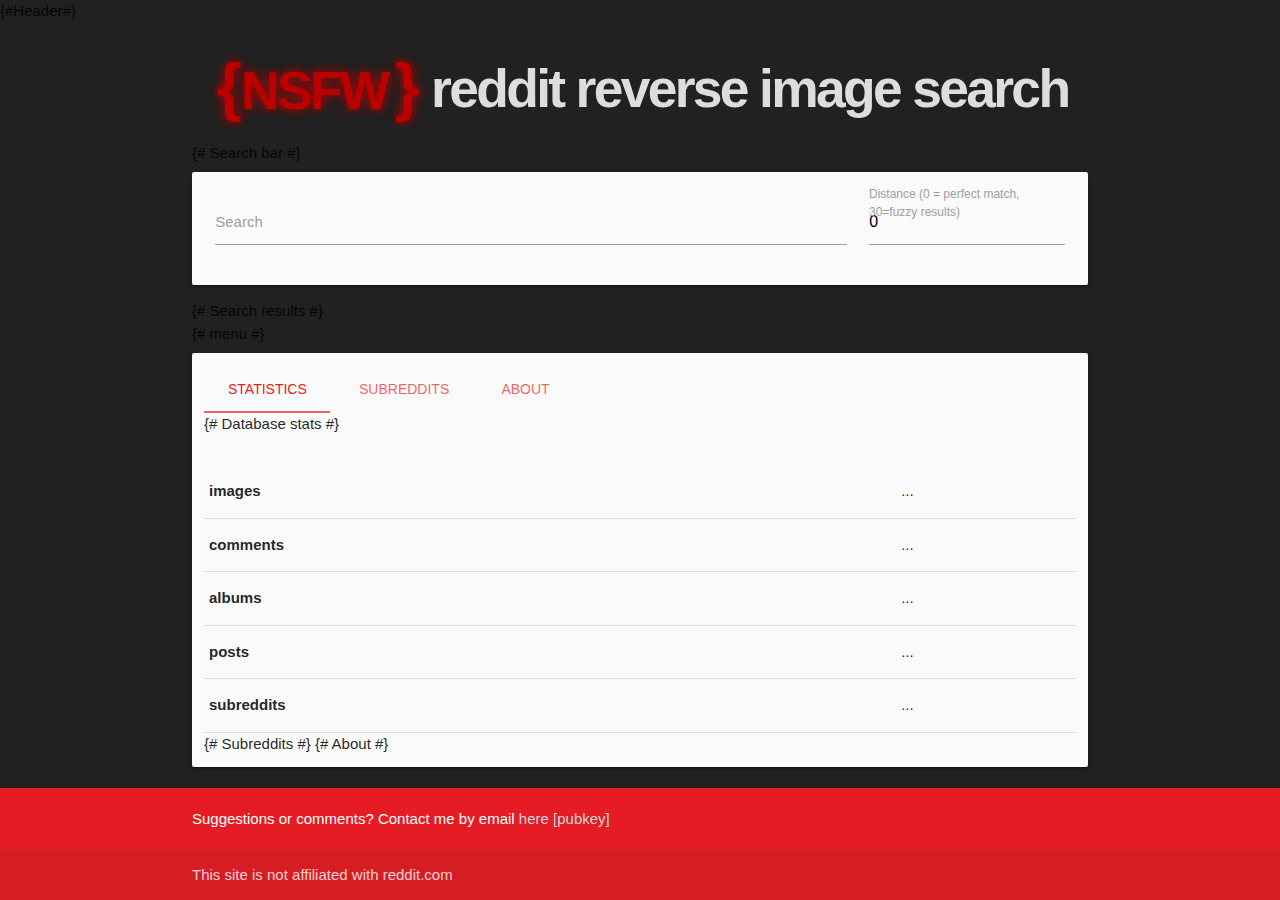
==== commit 391b02ea: "hamming distance support for uploads" ====
--- a/templates/index.html
+++ b/templates/index.html
@@ -34,8 +34,8 @@
                     <label for="search">Search</label>
                 </div>
                 <div class="input-field col l3">
-                    <label for="distance">Distance (0 = perfect match)</label>
-                    <input id="distance" type="number" min="0" max="40" value="0">
+                    <label for="distance">Distance (0 = perfect match, 30=fuzzy results)</label>
+                    <input id="distance" type="number" min="0" max="30" value="0">
                 </div>
             </div>
         </form>
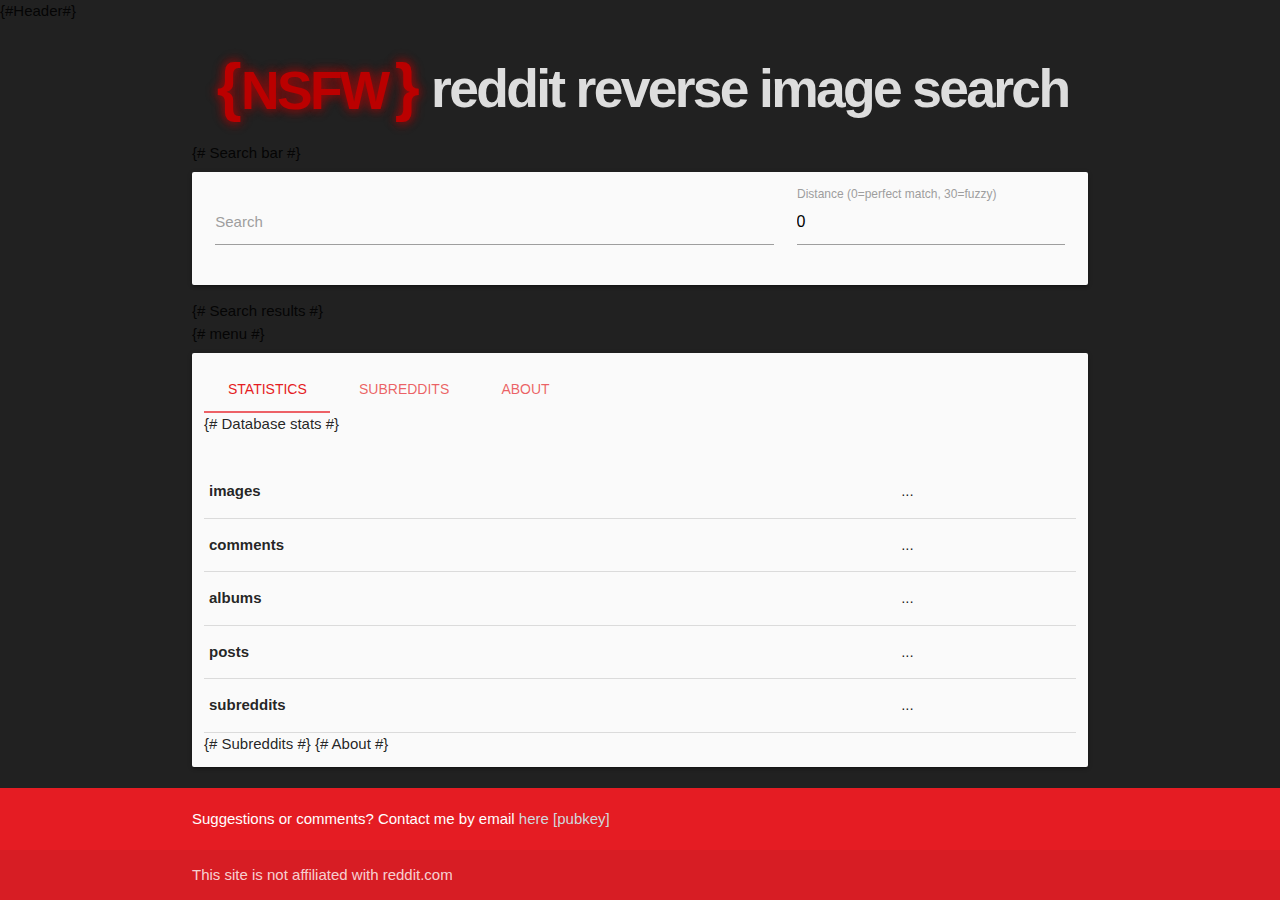
==== commit 93dc22c8: "hamming distance support for uploads fixes" ====
--- a/templates/index.html
+++ b/templates/index.html
@@ -29,12 +29,12 @@
     <div class="card-panel">
         <form onsubmit="return query()">
             <div class="row">
-                <div class="input-field col l9">
+                <div class="input-field col l8">
                     <input id="search" type="search" required>
                     <label for="search">Search</label>
                 </div>
-                <div class="input-field col l3">
-                    <label for="distance">Distance (0 = perfect match, 30=fuzzy results)</label>
+                <div class="input-field col l4">
+                    <label for="distance">Distance (0=perfect match, 30=fuzzy)</label>
                     <input id="distance" type="number" min="0" max="30" value="0">
                 </div>
             </div>
